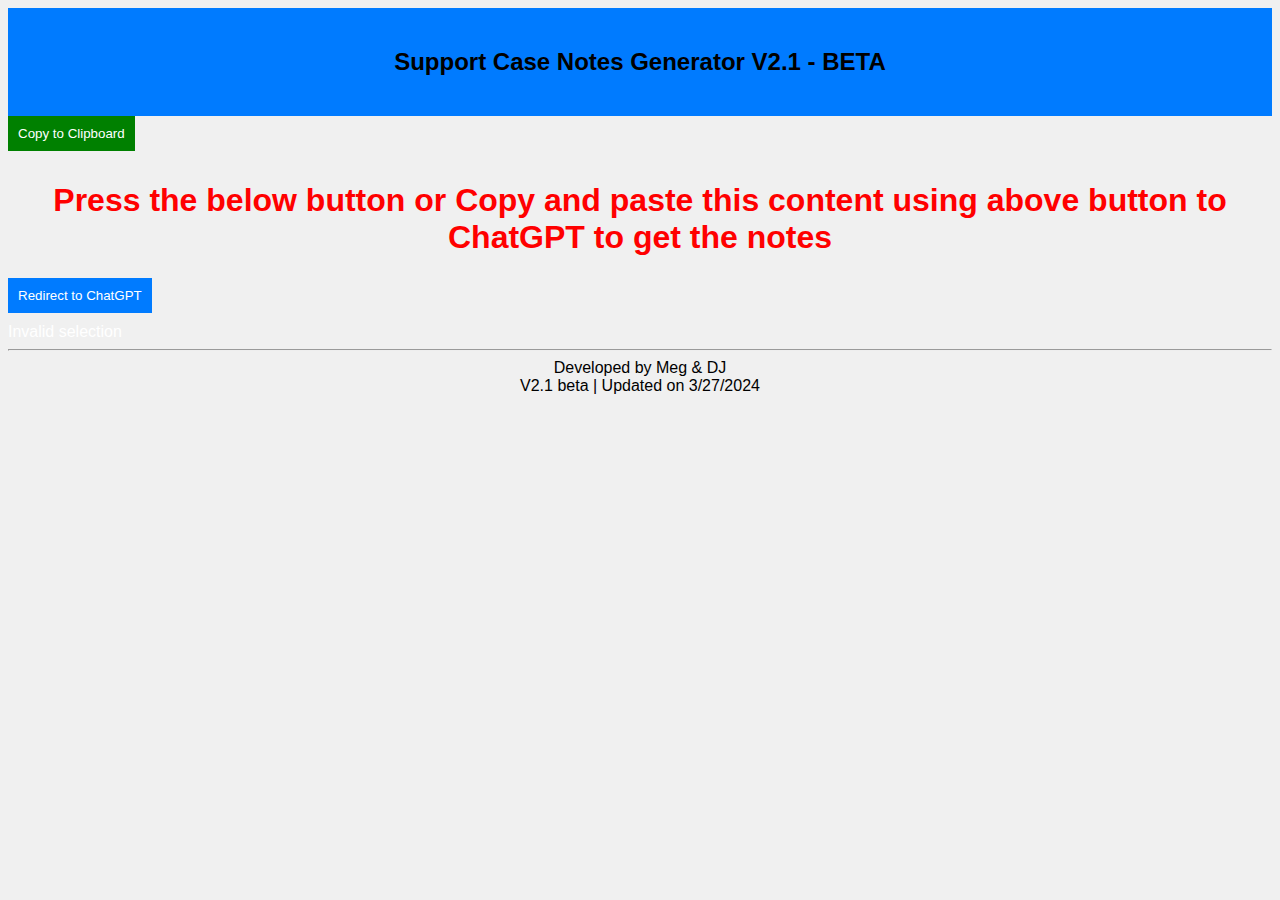
==== tools/se-notes/index.html @ 2f675b10 "Add files via upload" ====
<!DOCTYPE html>
<html lang="en">
<head>
    <meta charset="UTF-8">
    <meta name="viewport" content="width=device-width, initial-scale=1.0">
    <title>Support Case Notes Generator</title>
    <style>
        body {
            background-color: #f0f0f0;
            font-family: Arial, sans-serif;
        }

        #header {
            background-color: #007bff;
            padding: 20px;
            text-align: center;
        }

            #header img {
                max-width: 100%;
                height: auto;
            }

        #copyButton {
            color: white;
            background-color: green;
            border: none;
            padding: 10px;
            margin-bottom: 10px;
            cursor: pointer;
        }

        #redirectButton {
            color: white;
            background-color: #007bff;
            border: none;
            padding: 10px;
            margin-bottom: 10px;
            cursor: pointer;
        }

        h1 {
            color: red;
            text-align: center;
        }

        .popup {
            display: none;
            position: fixed;
            top: 50%;
            left: 50%;
            transform: translate(-50%, -50%);
            background-color: rgba(0, 0, 0, 0.7);
            padding: 20px;
            border-radius: 10px;
            color: white;
            z-index: 9999;
        }
    </style>
</head>
<body>
    <div id="header">
        <h2>Support Case Notes Generator V2.1 - BETA</h2>
    </div>
    <button id="copyButton">Copy to Clipboard</button>
    <h1>Press the below button or Copy and paste this content using above button to ChatGPT to get the notes</h1>
    <button id="redirectButton">Redirect to ChatGPT</button>

    <br />
    
    <div  id="output" style="color:WHITE"></div>
    <!-- Popup -->
    <div id="popup" class="popup">
        <h2>Welcome to Support Case Notes Generator</h2>
        <p>This tool helps you generate various support case notes. Select a template and provide the necessary information.</p>
        <button id="closePopup">Close</button>
    </div>

    <!-- Redirect button -->


    <script>
        // Popup
        document.addEventListener("DOMContentLoaded", function () {
            var popup = document.getElementById('popup');
            var closePopup = document.getElementById('closePopup');

            // Show popup
            setTimeout(function () {
                popup.style.display = 'block';
            }, 2000);

            // Close popup
            closePopup.addEventListener('click', function () {
                popup.style.display = 'none';
            });
        });

        // Rest of your script
        var selected = prompt("Select the template:\n1 - Case Notes\n2 - Transfer Notes\n3 - Handover Notes\n4 - LQR Email\n5 - Case Close Notes\n6 - Provide Feedback");

        if (selected === "6") {
            window.location.href = "https://forms.office.com/r/aDAC75B8ja"; // Redirect to feedback link
        } else {
            var global1 = "need a support case notes using below template and using below case summary,";
            var global2 = "need a support case transfer notes using below template and using below case summary, ";
            var global3 = ", need a handover notes using below template and using below case summary, ALSO FILL THE ACTION PLAN BAED ON THE SUMMARY AND ADD NOTES DONT LEAVE IT BLANK";
            var global4 = ", need a LQR email based on the template and using below case summary, please not do not use customer in the issue/ resolution use you, we. also fill the issue and resolution feilds in the email template";

            var case_notes_temp = "SUMMARY\n\n+++++++++++++++++++++++++++\n\nSCOPE\n\n[Issue Description]\n[Business Impact]\n[Expected Outcome]\n\n+++++++++++++++++++++++++++\n\nCASE SUMMARY\n\n[Environment]\n[Troubleshooting]\n\nAction Plan template:\n\nACTION PLAN\n\nCase Status: <who>\nNext Action: <what/why>\nNext Contact: <when>";

            var transfer_notes_temp = "+++++++++++++++++++++++++++\n\nCase originated from:AAD DEV\nTransfer reason:\nSender's availability:10:30 AM IST TO 7:30 PM IST\nBest contact method:PHONE\n\n+++++++++++++++++++++++++++\n\nCustomer language constraints:NONE\n\n+++++++++++++++++++++++++++\n\nSummary\n\n+++++++++++++++++++++++++++\n\nScope:\n\n[Issue Description]\n[Business Impact]\n[Expected Outcome]\n\n+++++++++++++++++++++++++++\n\nCase Summary:\n\n[Environment]\n[Troubleshooting]\n\n+++++++++++++++++++++++++++\n\nAction Plan:\n\nCase Status: [who]\nNext Action: [what/why]\nNext Contact: [when]";

            var handover_notes_temp = "FILL THE BELOW INFORMATION BASED ON THE SUMMARY , FILL ENGINEERS AVAILABILITY, TIER LEVEL, BEST CONTACT METHOD, AS THE [FILL THIS] . FILL THE ACTION PLAN BASED ON THE SUMMARY OR ADD NOTES- Transfer reason: \nTransferred by Tier Level: \nSource Engineer availability: \nBest contact method: \n\n++++++++++++++++++++++++++\n\nCustomer language constraints: none\n\n+++++++++++++++++++++++++++\n\nScope:\n\n- Business Impact:\n- Incident Statement: \n\n- Environment: ADFS Server\n- Logs/correlation ids:\n\n+++++++++++++++++++++++++++\n\nAction Plan:\n\n- Action on Microsoft:\n- Action on Customer/Partner: none\n- Next Contact: As soon as possible";
            var lqr_email_temp = "Hello customer,\n\nThank you for the confirmation.\n\nIt was my pleasure working with you on this SR and hope the support experience was good. Please spare some time to fill in the survey you will receive upon closure with your feedback.\n\nYour feedback is very important to us, and we use it to continually improve our service.\n\nI am proceeding with the archival of this case now. It simply means we are closing the case, if you want to reopen the case, please reply to this thread.\n\nHere is a summary of the case for your records:\nIssue: \nResolution: \n\nThank you for your time and patience in this matter. If you have any further questions or concerns, please feel free to drop me an email.\n\nIf you have any immediate feedback about my work, please let my manager Bindhiya know at bahamed@microsoft.com.\n\nThank you for choosing Microsoft!";

            var case_close_notes_temp = "Case Close Checklist:\n\n1. SLA Met – Y\n2. FQR - Y\n3. LQR - Y\n4. Customer Commitments / Follow-up’s were kept – Y\n5. Customer did not ask for case updates – N\n6. There was not a need for an ICM on this case - Y\n7. All customer Issues were resolved - Y\na.Did the case owner resolve the issue – Y\nb.Resolution was confirmed by Customer – Y\n8.Was the issue resolved within 14days – Y\n9.Did Customer confirm closure of the case – Y\n10.Did CSS validate the correctness of the Support Topic Path - Y\n\nIssue: \n\nCause: \n\nResolution: \n";

            var summary = prompt("Enter the summary text:");
            var add_notes = prompt("Enter additional notes/ Action Plan / Incident statement / Cx verbatim (if any):");
            var contact_method = "";
            var reason_for_transfer = "";

            if (selected === "2" || selected === "3") {
                reason_for_transfer = prompt("Enter reason for transfer:");
            }

            if (selected === "4") {
                contact_method = prompt("Select contact method:\n1 - Email");
            }

            var final_string = "";

            if (selected === "1") {
                var temp = case_notes_temp;
                final_string = global1 + add_notes + temp + add_notes + summary;
            } else if (selected === "2") {
                var temp = transfer_notes_temp;
                final_string = global2 + temp.replace("Transfer reason:", "Transfer reason: " + reason_for_transfer) + add_notes + summary;
            } else if (selected === "3") {
                var temp = handover_notes_temp;
                final_string = global3 + temp.replace("Transfer reason:", "Transfer reason: " + reason_for_transfer) + add_notes + summary;
            } else if (selected === "4") {
                if (contact_method === "1") {
                    final_string = global4 + lqr_email_temp.replace("do not use the customer in the email use you", summary + add_notes);
                } else {
                    final_string = "Invalid contact method";
                }
            } else if (selected === "5") {
                var temp = case_close_notes_temp;
                final_string = "create a notes based on the summary provided and fill the checklist- Case Close Checklist:\n\n" + temp + "\n\n" + summary + "\n" + add_notes;
            } else {
                final_string = "Invalid selection";
            }

            //imp output
            document.getElementById("output").innerText = final_string;

            // Copy to clipboard functionality
            document.getElementById("copyButton").addEventListener("click", function () {
                var textToCopy = document.getElementById("output").innerText;
                navigator.clipboard.writeText(textToCopy)
                    .then(function () {
                        console.log('Text copied to clipboard');
                        alert('Text copied to clipboard');
                    })
                    .catch(function (err) {
                        console.error('Unable to copy text to clipboard', err);
                        alert('Unable to copy text to clipboard');
                    });
            });

            // Redirect to OpenAI Chat
            document.getElementById("redirectButton").addEventListener("click", function () {
                var encodedText = encodeURIComponent(final_string);
                window.open("https://chat.openai.com/?q=" + encodedText, "_blank");
            });
        }
    </script>
</body>
<center>
    <footer>
        <hr>
        Developed by Meg & DJ
        <br />
        V2.1 beta | Updated on 3/27/2024
    </footer>
</center>
</html>
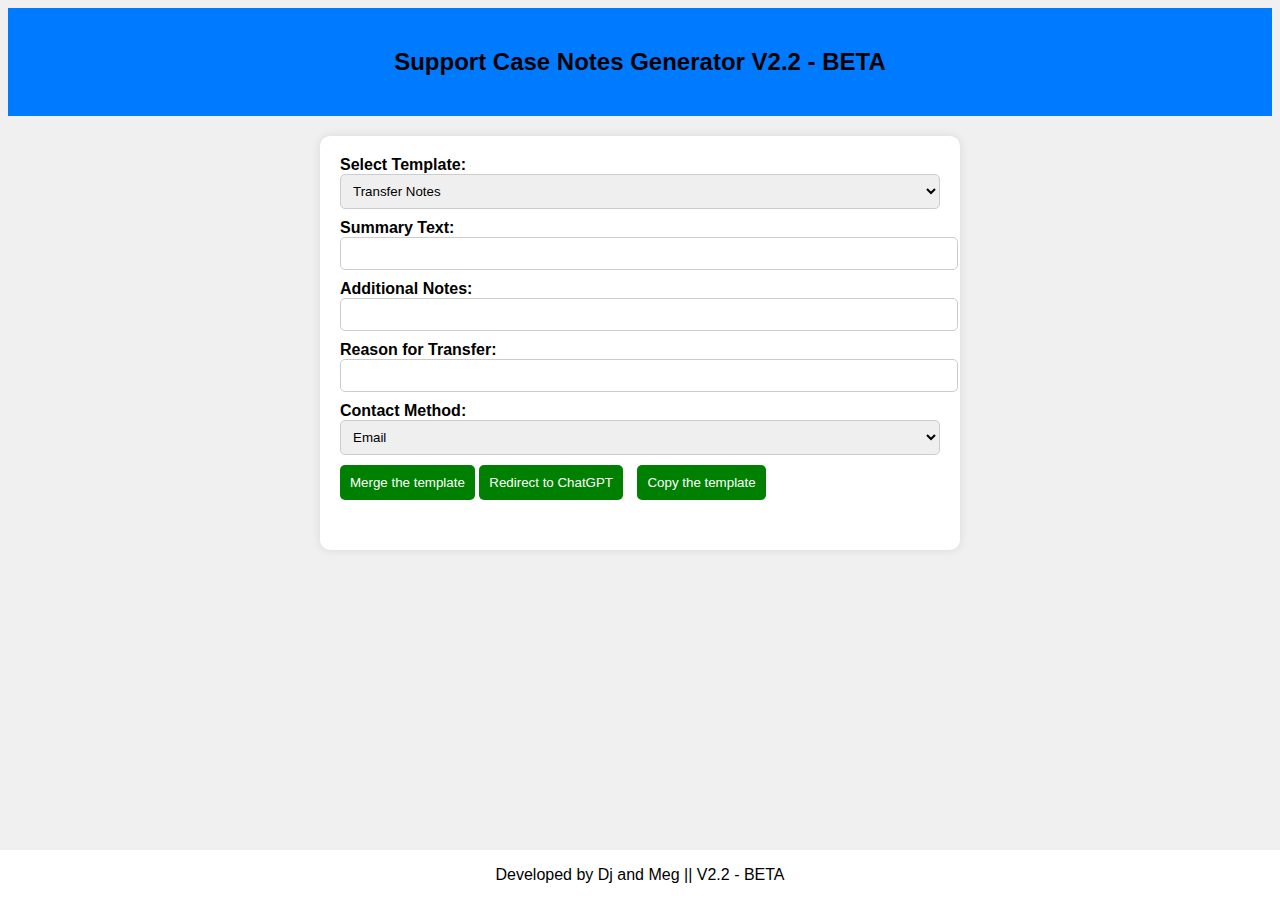
==== commit f19ab383: "Update index.html" ====
--- a/tools/se-notes/index.html
+++ b/tools/se-notes/index.html
@@ -1,189 +1,180 @@
-<!DOCTYPE html>
-<html lang="en">
-<head>
-    <meta charset="UTF-8">
-    <meta name="viewport" content="width=device-width, initial-scale=1.0">
-    <title>Support Case Notes Generator</title>
-    <style>
-        body {
-            background-color: #f0f0f0;
-            font-family: Arial, sans-serif;
-        }
-
-        #header {
-            background-color: #007bff;
-            padding: 20px;
-            text-align: center;
-        }
-
-            #header img {
-                max-width: 100%;
-                height: auto;
-            }
-
-        #copyButton {
-            color: white;
-            background-color: green;
-            border: none;
-            padding: 10px;
-            margin-bottom: 10px;
-            cursor: pointer;
-        }
-
-        #redirectButton {
-            color: white;
-            background-color: #007bff;
-            border: none;
-            padding: 10px;
-            margin-bottom: 10px;
-            cursor: pointer;
-        }
-
-        h1 {
-            color: red;
-            text-align: center;
-        }
-
-        .popup {
-            display: none;
-            position: fixed;
-            top: 50%;
-            left: 50%;
-            transform: translate(-50%, -50%);
-            background-color: rgba(0, 0, 0, 0.7);
-            padding: 20px;
-            border-radius: 10px;
-            color: white;
-            z-index: 9999;
-        }
-    </style>
-</head>
-<body>
-    <div id="header">
-        <h2>Support Case Notes Generator V2.1 - BETA</h2>
-    </div>
-    <button id="copyButton">Copy to Clipboard</button>
-    <h1>Press the below button or Copy and paste this content using above button to ChatGPT to get the notes</h1>
-    <button id="redirectButton">Redirect to ChatGPT</button>
-
-    <br />
-    
-    <div  id="output" style="color:WHITE"></div>
-    <!-- Popup -->
-    <div id="popup" class="popup">
-        <h2>Welcome to Support Case Notes Generator</h2>
-        <p>This tool helps you generate various support case notes. Select a template and provide the necessary information.</p>
-        <button id="closePopup">Close</button>
-    </div>
-
-    <!-- Redirect button -->
-
-
-    <script>
-        // Popup
-        document.addEventListener("DOMContentLoaded", function () {
-            var popup = document.getElementById('popup');
-            var closePopup = document.getElementById('closePopup');
-
-            // Show popup
-            setTimeout(function () {
-                popup.style.display = 'block';
-            }, 2000);
-
-            // Close popup
-            closePopup.addEventListener('click', function () {
-                popup.style.display = 'none';
-            });
-        });
-
-        // Rest of your script
-        var selected = prompt("Select the template:\n1 - Case Notes\n2 - Transfer Notes\n3 - Handover Notes\n4 - LQR Email\n5 - Case Close Notes\n6 - Provide Feedback");
-
-        if (selected === "6") {
-            window.location.href = "https://forms.office.com/r/aDAC75B8ja"; // Redirect to feedback link
-        } else {
-            var global1 = "need a support case notes using below template and using below case summary,";
-            var global2 = "need a support case transfer notes using below template and using below case summary, ";
-            var global3 = ", need a handover notes using below template and using below case summary, ALSO FILL THE ACTION PLAN BAED ON THE SUMMARY AND ADD NOTES DONT LEAVE IT BLANK";
-            var global4 = ", need a LQR email based on the template and using below case summary, please not do not use customer in the issue/ resolution use you, we. also fill the issue and resolution feilds in the email template";
-
-            var case_notes_temp = "SUMMARY\n\n+++++++++++++++++++++++++++\n\nSCOPE\n\n[Issue Description]\n[Business Impact]\n[Expected Outcome]\n\n+++++++++++++++++++++++++++\n\nCASE SUMMARY\n\n[Environment]\n[Troubleshooting]\n\nAction Plan template:\n\nACTION PLAN\n\nCase Status: <who>\nNext Action: <what/why>\nNext Contact: <when>";
-
-            var transfer_notes_temp = "+++++++++++++++++++++++++++\n\nCase originated from:AAD DEV\nTransfer reason:\nSender's availability:10:30 AM IST TO 7:30 PM IST\nBest contact method:PHONE\n\n+++++++++++++++++++++++++++\n\nCustomer language constraints:NONE\n\n+++++++++++++++++++++++++++\n\nSummary\n\n+++++++++++++++++++++++++++\n\nScope:\n\n[Issue Description]\n[Business Impact]\n[Expected Outcome]\n\n+++++++++++++++++++++++++++\n\nCase Summary:\n\n[Environment]\n[Troubleshooting]\n\n+++++++++++++++++++++++++++\n\nAction Plan:\n\nCase Status: [who]\nNext Action: [what/why]\nNext Contact: [when]";
-
-            var handover_notes_temp = "FILL THE BELOW INFORMATION BASED ON THE SUMMARY , FILL ENGINEERS AVAILABILITY, TIER LEVEL, BEST CONTACT METHOD, AS THE [FILL THIS] . FILL THE ACTION PLAN BASED ON THE SUMMARY OR ADD NOTES- Transfer reason: \nTransferred by Tier Level: \nSource Engineer availability: \nBest contact method: \n\n++++++++++++++++++++++++++\n\nCustomer language constraints: none\n\n+++++++++++++++++++++++++++\n\nScope:\n\n- Business Impact:\n- Incident Statement: \n\n- Environment: ADFS Server\n- Logs/correlation ids:\n\n+++++++++++++++++++++++++++\n\nAction Plan:\n\n- Action on Microsoft:\n- Action on Customer/Partner: none\n- Next Contact: As soon as possible";
-            var lqr_email_temp = "Hello customer,\n\nThank you for the confirmation.\n\nIt was my pleasure working with you on this SR and hope the support experience was good. Please spare some time to fill in the survey you will receive upon closure with your feedback.\n\nYour feedback is very important to us, and we use it to continually improve our service.\n\nI am proceeding with the archival of this case now. It simply means we are closing the case, if you want to reopen the case, please reply to this thread.\n\nHere is a summary of the case for your records:\nIssue: \nResolution: \n\nThank you for your time and patience in this matter. If you have any further questions or concerns, please feel free to drop me an email.\n\nIf you have any immediate feedback about my work, please let my manager Bindhiya know at bahamed@microsoft.com.\n\nThank you for choosing Microsoft!";
-
-            var case_close_notes_temp = "Case Close Checklist:\n\n1. SLA Met – Y\n2. FQR - Y\n3. LQR - Y\n4. Customer Commitments / Follow-up’s were kept – Y\n5. Customer did not ask for case updates – N\n6. There was not a need for an ICM on this case - Y\n7. All customer Issues were resolved - Y\na.Did the case owner resolve the issue – Y\nb.Resolution was confirmed by Customer – Y\n8.Was the issue resolved within 14days – Y\n9.Did Customer confirm closure of the case – Y\n10.Did CSS validate the correctness of the Support Topic Path - Y\n\nIssue: \n\nCause: \n\nResolution: \n";
-
-            var summary = prompt("Enter the summary text:");
-            var add_notes = prompt("Enter additional notes/ Action Plan / Incident statement / Cx verbatim (if any):");
-            var contact_method = "";
-            var reason_for_transfer = "";
-
-            if (selected === "2" || selected === "3") {
-                reason_for_transfer = prompt("Enter reason for transfer:");
-            }
-
-            if (selected === "4") {
-                contact_method = prompt("Select contact method:\n1 - Email");
-            }
-
-            var final_string = "";
-
-            if (selected === "1") {
-                var temp = case_notes_temp;
-                final_string = global1 + add_notes + temp + add_notes + summary;
-            } else if (selected === "2") {
-                var temp = transfer_notes_temp;
-                final_string = global2 + temp.replace("Transfer reason:", "Transfer reason: " + reason_for_transfer) + add_notes + summary;
-            } else if (selected === "3") {
-                var temp = handover_notes_temp;
-                final_string = global3 + temp.replace("Transfer reason:", "Transfer reason: " + reason_for_transfer) + add_notes + summary;
-            } else if (selected === "4") {
-                if (contact_method === "1") {
-                    final_string = global4 + lqr_email_temp.replace("do not use the customer in the email use you", summary + add_notes);
-                } else {
-                    final_string = "Invalid contact method";
-                }
-            } else if (selected === "5") {
-                var temp = case_close_notes_temp;
-                final_string = "create a notes based on the summary provided and fill the checklist- Case Close Checklist:\n\n" + temp + "\n\n" + summary + "\n" + add_notes;
-            } else {
-                final_string = "Invalid selection";
-            }
-
-            //imp output
-            document.getElementById("output").innerText = final_string;
-
-            // Copy to clipboard functionality
-            document.getElementById("copyButton").addEventListener("click", function () {
-                var textToCopy = document.getElementById("output").innerText;
-                navigator.clipboard.writeText(textToCopy)
-                    .then(function () {
-                        console.log('Text copied to clipboard');
-                        alert('Text copied to clipboard');
-                    })
-                    .catch(function (err) {
-                        console.error('Unable to copy text to clipboard', err);
-                        alert('Unable to copy text to clipboard');
-                    });
-            });
-
-            // Redirect to OpenAI Chat
-            document.getElementById("redirectButton").addEventListener("click", function () {
-                var encodedText = encodeURIComponent(final_string);
-                window.open("https://chat.openai.com/?q=" + encodedText, "_blank");
-            });
-        }
-    </script>
-</body>
-<center>
-    <footer>
-        <hr>
-        Developed by Meg & DJ
-        <br />
-        V2.1 beta | Updated on 3/27/2024
-    </footer>
-</center>
-</html>+<!DOCTYPE html>
+<html lang="en">
+<head>
+    <meta charset="UTF-8">
+    <meta name="viewport" content="width=device-width, initial-scale=1.0">
+    <title>Support Case Notes Generator</title>
+    <style>
+        body {
+            background-color: #f0f0f0;
+            font-family: Arial, sans-serif;
+        }
+
+        #header {
+            background-color: #007bff;
+            padding: 20px;
+            text-align: center;
+            margin-bottom: 20px;
+        }
+
+        #footer {
+            background-color: white;
+            position: absolute; 
+    bottom: 0; 
+    left: 0; 
+    right: 0;
+    z-index: 0;
+        }
+
+        #copyButton, #redirectButton, #generateButton {
+            color: white;
+            background-color: green;
+            border: none;
+            padding: 10px;
+            margin-bottom: 10px;
+            cursor: pointer;
+        }
+
+        #copyButton, #redirectButton {
+            margin-right: 10px;
+        }
+
+        .container {
+            max-width: 600px;
+            margin: 0 auto;
+            padding: 20px;
+            background-color: #fff;
+            border-radius: 10px;
+            box-shadow: 0 0 10px rgba(0, 0, 0, 0.1);
+        }
+
+        label {
+            font-weight: bold;
+        }
+
+        input[type="text"], select {
+            width: 100%;
+            padding: 8px;
+            margin-bottom: 10px;
+            border-radius: 5px;
+            border: 1px solid #ccc;
+        }
+
+        button {
+            display: inline-block; /* Ensures button is displayed */
+            background-color: #007bff;
+            color: white;
+            border: none;
+            padding: 10px 20px;
+            border-radius: 5px;
+            cursor: pointer;
+        }
+
+        button:hover {
+            background-color: #0056b3;
+        }
+
+        #output {
+            margin-top: 20px;
+        }
+
+        .popup {
+    display: none;
+    position: fixed;
+    z-index: 1;
+    left: 0;
+    top: 0;
+    width: 100%;
+    height: 100%;
+    overflow: auto;
+    background-color: rgba(0, 0, 0, 0.5);
+}
+
+.popup-content {
+    background-color: #fefefe;
+    margin: 15% auto;
+    padding: 20px;
+    border: 1px solid #888;
+    width: 80%;
+    box-shadow: 0 4px 8px 0 rgba(0, 0, 0, 0.2), 0 6px 20px 0 rgba(0, 0, 0, 0.19);
+}
+
+.close {
+    color: #aaa;
+    float: right;
+    font-size: 28px;
+    font-weight: bold;
+}
+
+.close:hover,
+.close:focus {
+    color: black;
+    text-decoration: none;
+    cursor: pointer;
+}
+
+
+
+    </style>
+</head>
+<body>
+
+    <div id="popup" class="popup">
+        <!-- Popup content -->
+        <div class="popup-content">
+            <span class="close" id="closePopup">&times;</span>
+            <h2>Welcome to Support notes generator !!!</h2>
+            <p>Please click "MERGE TEMPLATE" button first and then "REDIRECT TO CHATGPT" button.</p>
+            <p>If chatgpt is not giving any response or showing some unrelevent info. JUST REPLY WITH "?" then it will get the notes</p>
+        </div>
+    </div>
+
+
+    <div id="header">
+        <h2>Support Case Notes Generator V2.2 - BETA</h2>
+    </div>
+    <div class="container">
+        <label for="selectedTemplate">Select Template:</label>
+        <select id="selectedTemplate" onchange="toggleFields()">
+            <option value="1">Case Notes</option>
+            <option value="2" selected>Transfer Notes</option>
+            <option value="3">Handover Notes</option>
+            <option value="4">LQR Email</option>
+            <option value="5">Case Close Notes</option>
+            
+        </select>
+        <br>
+        <label for="summaryInput">Summary Text:</label>
+        <input type="text" id="summaryInput">
+        <br>
+        <label for="notesInput">Additional Notes:</label>
+        <input type="text" id="notesInput">
+        <br>
+        <label for="reasonForTransfer" id="reasonForTransferLabel">Reason for Transfer:</label>
+        <input type="text" id="reasonForTransfer">
+        <br>
+        <label for="contactMethod">Contact Method:</label>
+        <select id="contactMethod">
+            <option value="1">Email</option>
+            <!-- You can add more options here if needed -->
+        </select>
+        <br>
+        <button id="generateButton" onclick="generateNotes()">Merge the template</button>
+        <button id="redirectButton">Redirect to ChatGPT</button>
+        <button id="copyButton" hidden="hidden">Copy the template</button>
+        <br>
+        <div id="output" style="color:WHITE"></div>
+    </div>  
+    <script src="script.js"></script>
+
+  
+</body>
+<footer>
+    <center>
+    <div id="footer">
+    <p>Developed by Dj and Meg || V2.2 - BETA</p>
+</center>
+</div>
+</footer>
+
+</html>
